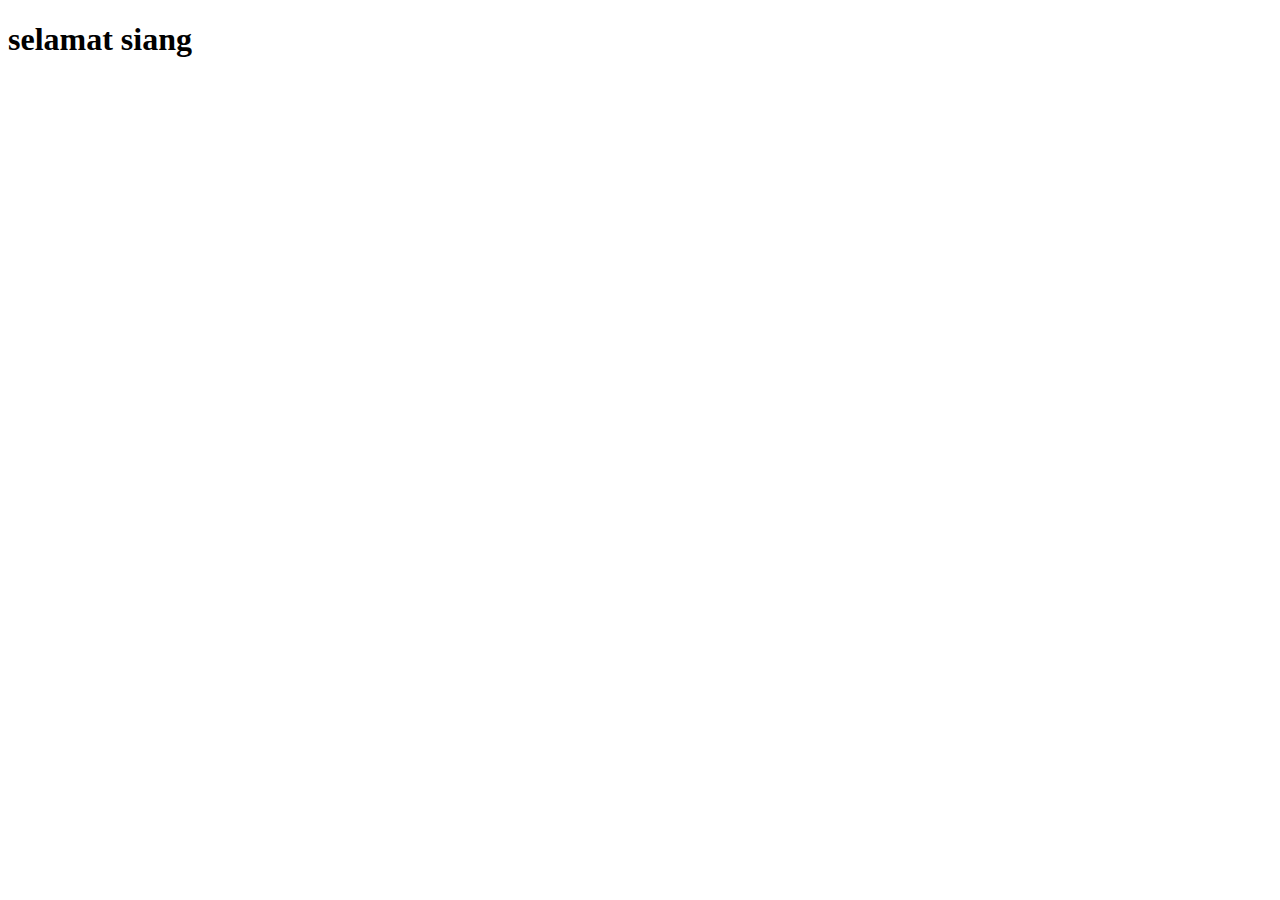
==== index.html @ 413310e7 "buat index.html" ====
<!DOCTYPE html>
<html lang="en">
<head>
    <meta charset="UTF-8">
    <meta name="viewport" content="width=device-width, initial-scale=1.0">
    <title>Document</title>
</head>
<body>
    <h1>selamat siang</h1>
</body>
</html>
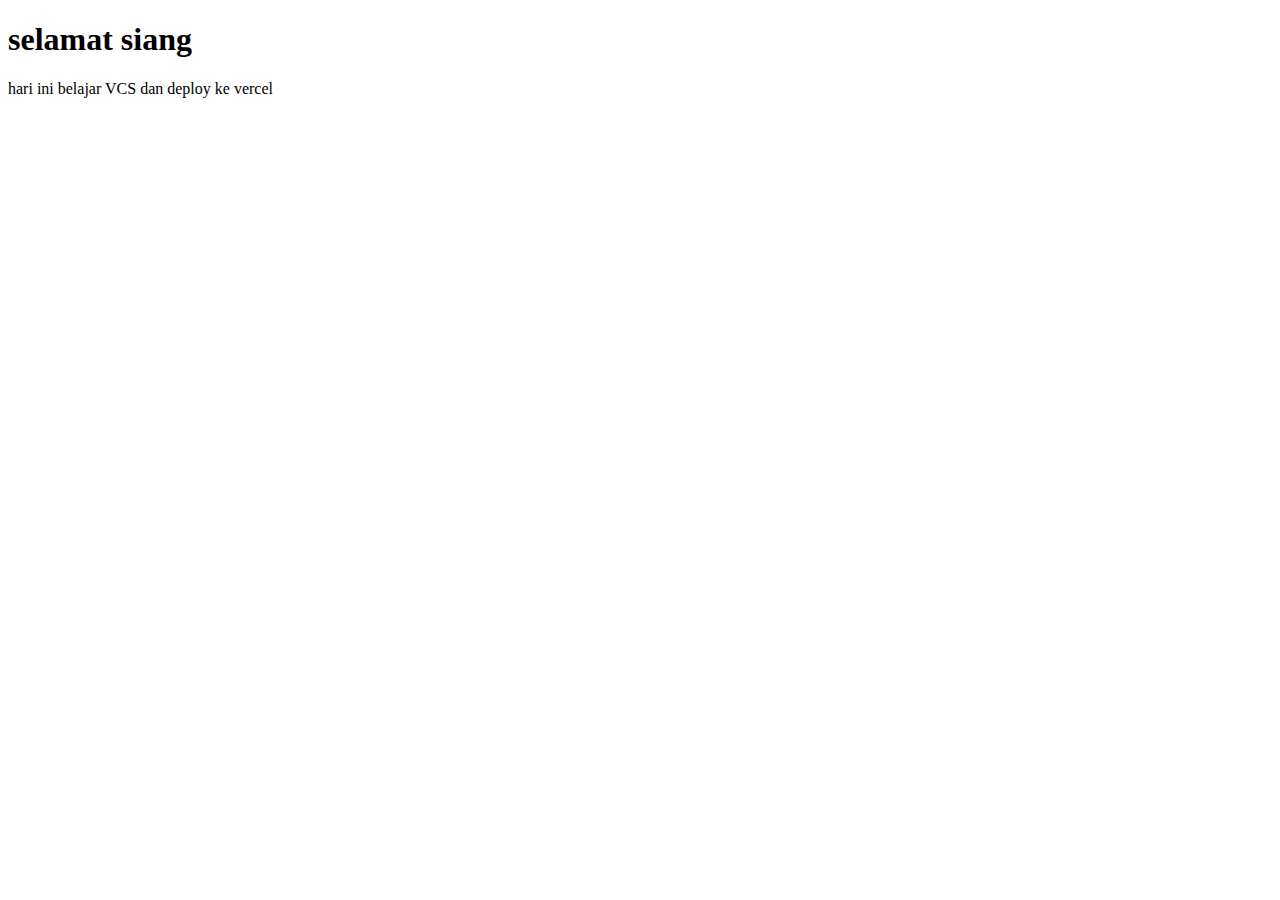
==== commit 7e64e5e6: "update index.html" ====
--- a/index.html
+++ b/index.html
@@ -7,5 +7,6 @@
 </head>
 <body>
     <h1>selamat siang</h1>
+    <p>hari ini belajar VCS dan deploy ke vercel</p>
 </body>
 </html>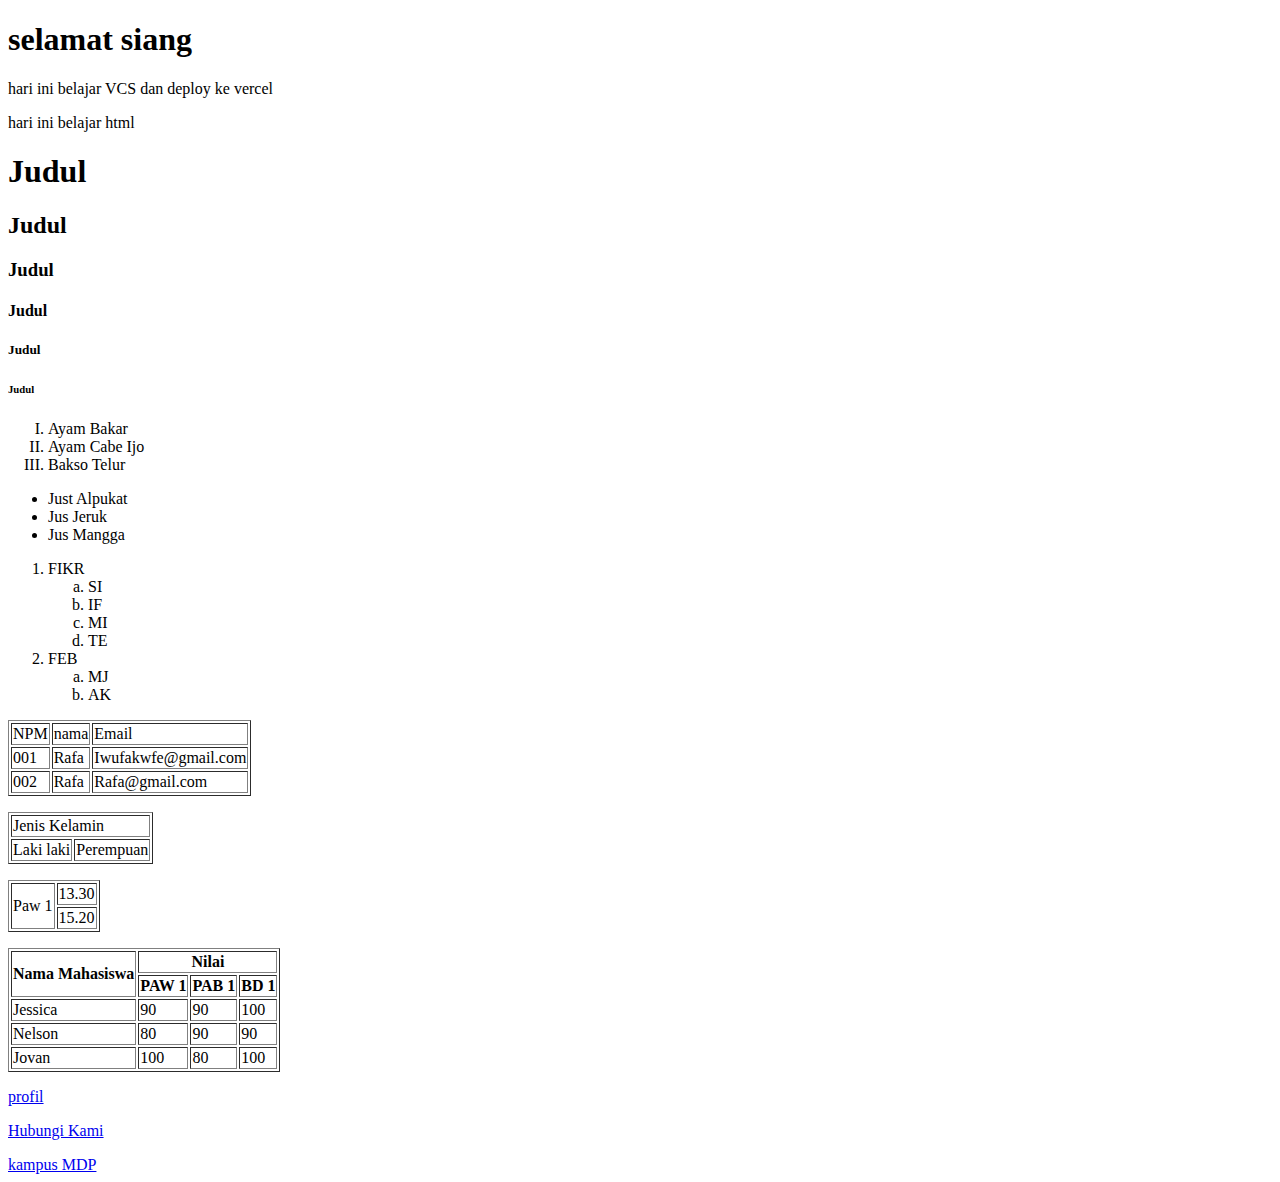
==== commit 8e5d396c: "update paw 1" ====
--- a/index.html
+++ b/index.html
@@ -8,5 +8,138 @@
 <body>
     <h1>selamat siang</h1>
     <p>hari ini belajar VCS dan deploy ke vercel</p>
+    <p>hari ini belajar html</p>
+    <!-- ini komentar -->
+    <!-- Komentar tidak akan ditampikan di browser -->
+
+    <h1>Judul</h1>
+    <h2>Judul</h2>
+    <h3>Judul</h3>
+    <h4>Judul</h4>
+    <h5>Judul</h5>
+    <h6>Judul</h6>
+
+    <!-- Order list -->
+    <ol type="I">
+        <li>Ayam Bakar</li>
+        <li>Ayam Cabe Ijo</li>
+        <li>Bakso Telur</li>
+    </ol>
+
+    <!--unoder list  -->
+    <ul>
+        <li>Just Alpukat</li>
+        <li>Jus Jeruk</li>
+        <li>Jus Mangga</li>
+    </ul>
+
+    <!-- latihan List -->
+
+    <ol>
+        <li>FIKR</li>
+        <ol type="a">
+            <li>SI</li>
+            <li>IF</li>
+            <li>MI</li>
+            <li>TE</li>
+        </ol>
+
+        <li>FEB</li>
+            <ol type="a">
+                <li>MJ</li>
+                <li>AK</li>
+            </ol>
+    </ol>
+    <!-- table -->
+    <table border="1">
+         <!-- baris -->
+        <tr>
+           <!-- Kolom -->
+            <td>NPM</td>
+            <td>nama</td>
+            <td>Email</td>
+        </tr>
+        <tr>
+            <td>001</td>
+            <td>Rafa</td>
+            <td>Iwufakwfe@gmail.com</td>
+        </tr>
+        <tr>
+            <td>002</td>
+            <td>Rafa</td>
+            <td>Rafa@gmail.com</td>
+        </tr>
+    </table>
+
+    <p></p>
+
+    <!--colspan (gabung kolom)  -->
+    <table border="1">
+        <tr>
+            <td colspan="2">Jenis Kelamin</td>
+        </tr>
+        <tr>
+            <td>Laki laki</td>
+            <td>Perempuan</td>
+        </tr>
+    </table>
+
+    <p></p>
+
+    <table border="1">
+        <tr>
+            <td rowspan="2">Paw 1</td>
+            <td>13.30</td>
+        </tr>
+        <tr>
+            <td>15.20</td>
+        </tr>
+    </table>
+
+    <p></p>
+
+    <table border="1">
+        <tr>
+            <th rowspan="2">Nama Mahasiswa</th>
+            <th colspan="3">Nilai</th>
+        </tr>
+
+        <tr>
+            <th>PAW 1</th>
+            <th>PAB 1</th>
+            <th>BD 1</th>
+        </tr>
+
+        <tr>
+            <td>Jessica</td>
+            <td>90</td>
+            <td>90</td>
+            <td>100</td>
+        </tr>
+
+        <tr>
+            <td>Nelson</td>
+            <td>80</td>
+            <td>90</td>
+            <td>90</td>
+        </tr>
+
+        <tr>
+            <td>Jovan</td>
+            <td>100</td>
+            <td>80</td>
+            <td>100</td>
+        </tr>
+    </table>
+
+    <!-- links -->
+     <p></p>
+    <a href="profil.html">profil</a>
+    <p></p>
+    <a href="hubungi.html">Hubungi Kami</a>
+    <p></p>
+    <!-- link ekternal -->
+     <a href="https://mdp.ac.id" target="_blank">kampus MDP</a>
+
 </body>
 </html>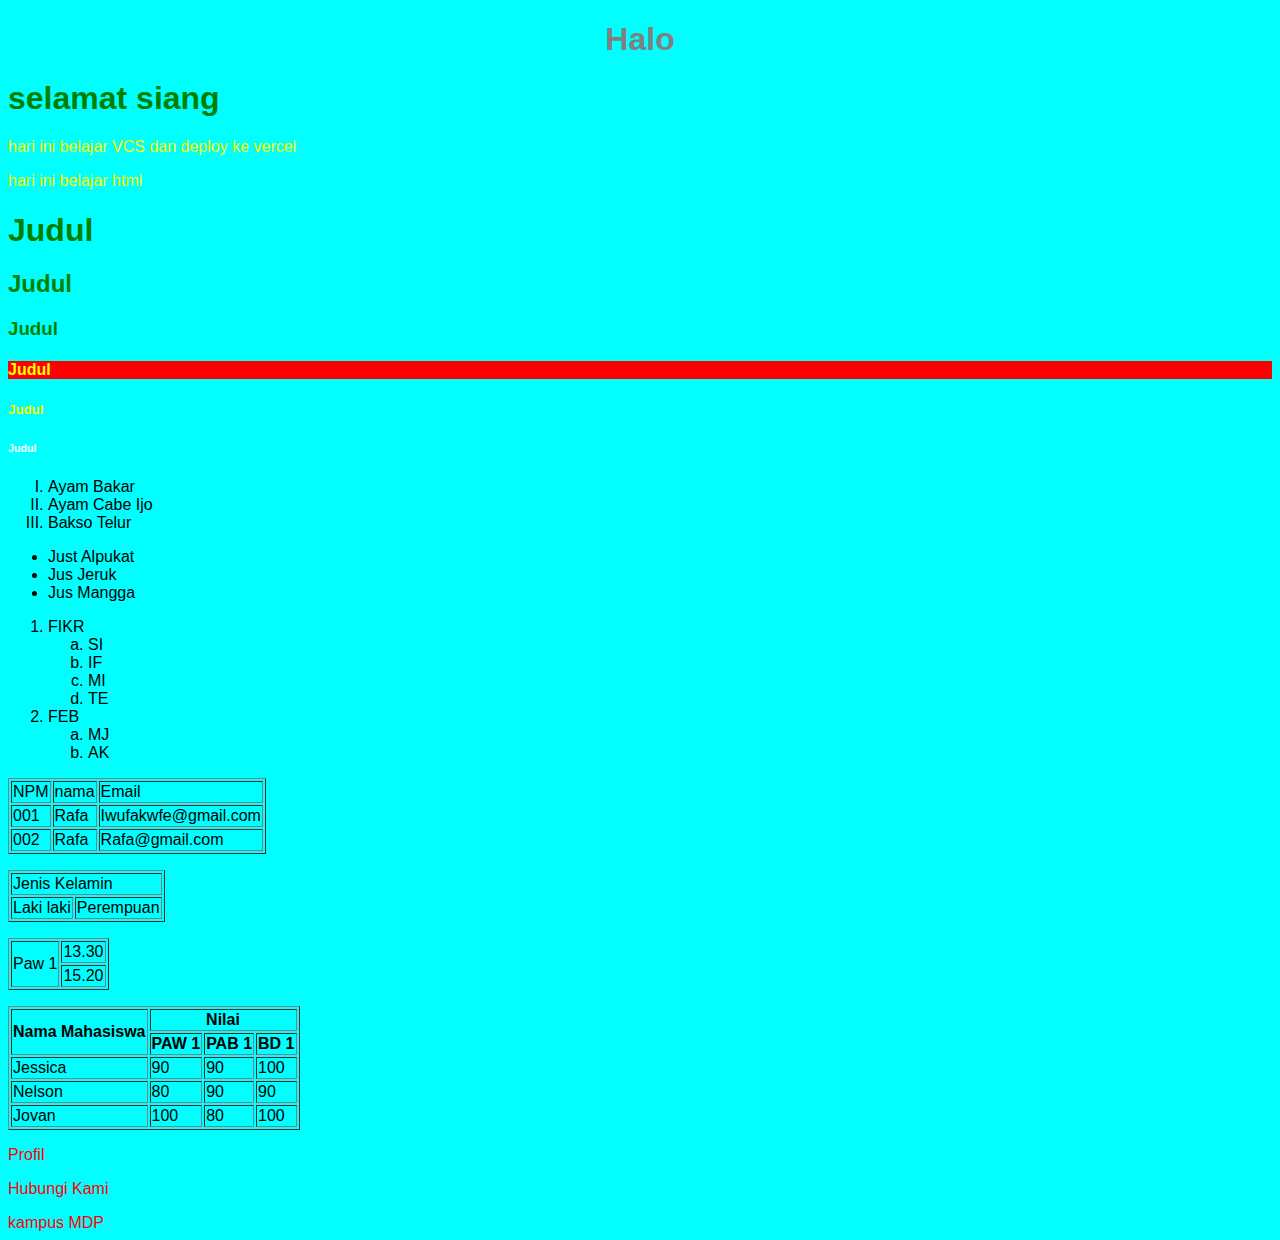
==== commit 8120a490: "update" ====
--- a/index.html
+++ b/index.html
@@ -4,8 +4,38 @@
     <meta charset="UTF-8">
     <meta name="viewport" content="width=device-width, initial-scale=1.0">
     <title>Document</title>
+    <!-- internal style -->
+    <style>
+        /* elemen selector */
+        body{
+            background-color: cyan;
+            font-family: sans-serif;
+        }
+        p{
+            color: yellow;
+        }
+        h1,h2,h3{
+            color: green;
+        }
+        /* class selector */
+        .bg-warning{
+            background-color: red;
+        }
+
+        .text-success{
+            color: yellow;
+        }
+        /* id selector */
+        #h6{
+            color: rgb(255, 255, 255);
+        }
+    </style>
+
+    <link rel="stylesheet" href="css/style.css">
 </head>
 <body>
+    <!-- inline css -->
+     <h1 style="color: grey; text-align: center;">Halo</h1>
     <h1>selamat siang</h1>
     <p>hari ini belajar VCS dan deploy ke vercel</p>
     <p>hari ini belajar html</p>
@@ -15,9 +45,9 @@
     <h1>Judul</h1>
     <h2>Judul</h2>
     <h3>Judul</h3>
-    <h4>Judul</h4>
-    <h5>Judul</h5>
-    <h6>Judul</h6>
+    <h4 class="bg-warning text-success">Judul</h4>
+    <h5 class="text-success">Judul</h5>
+    <h6 id="h6">Judul</h6>
 
     <!-- Order list -->
     <ol type="I">
@@ -134,7 +164,7 @@
 
     <!-- links -->
      <p></p>
-    <a href="profil.html">profil</a>
+    <a href="profil.html">Profil</a>
     <p></p>
     <a href="hubungi.html">Hubungi Kami</a>
     <p></p>
--- a/css/style.css
+++ b/css/style.css
@@ -0,0 +1,37 @@
+body{
+    background-color: cyan;
+    font-family: sans-serif;
+}
+p{
+    color: yellow;
+}
+h1,h2,h3{
+    color: green;
+}
+
+.bg-warning{
+    background-color: red;
+}
+
+.text-success{
+    color: yellow;
+}
+
+#h6{
+    color: rgb(255, 255, 255);
+}
+
+a{
+    text-decoration: none;
+    color: red;
+}
+
+a:hover{
+    color: black;
+    text-decoration: underline;
+}
+
+img{
+    border-radius: 20px;
+}
+
